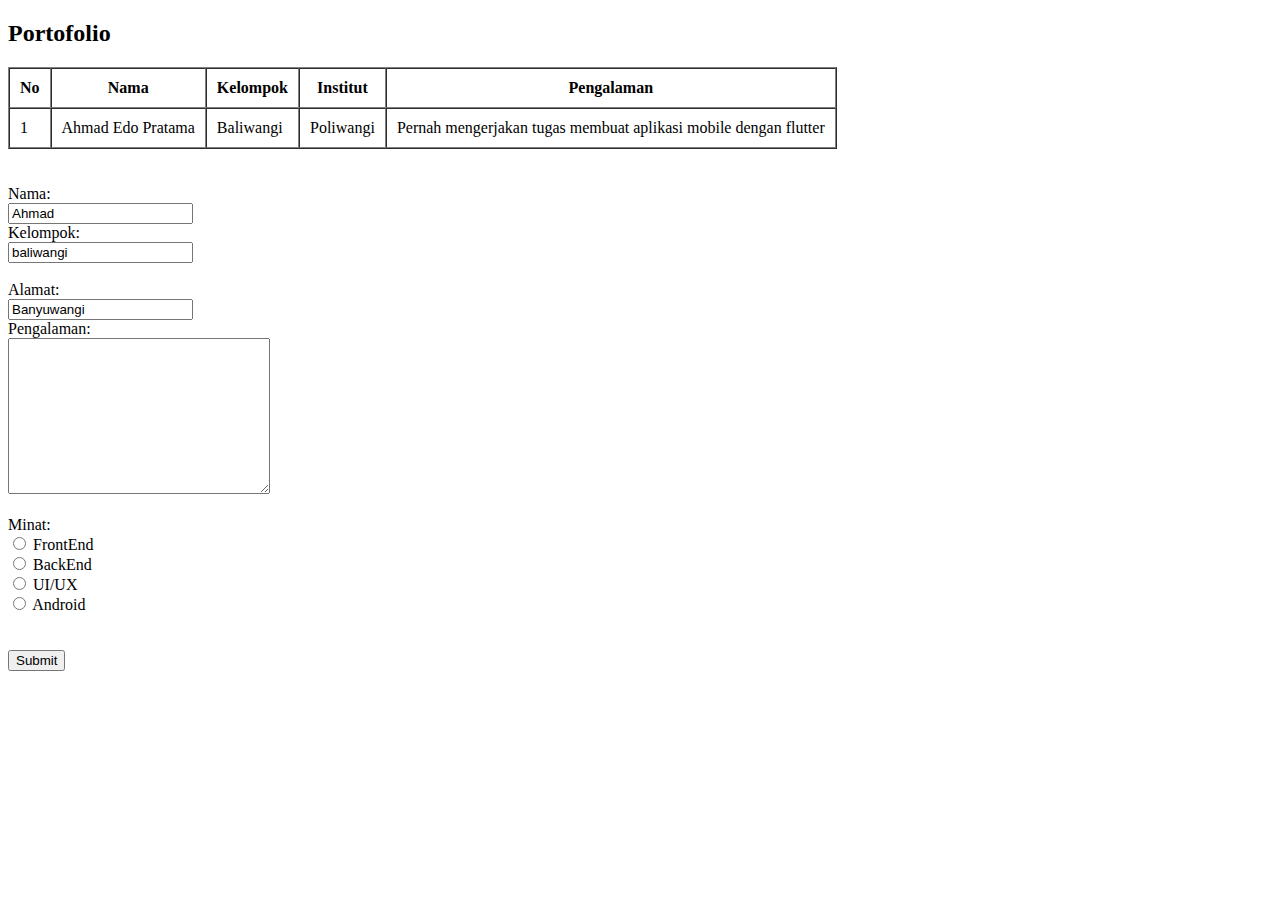
==== portofolio.html @ 91d95228 "Merge ec9ee990c6b238daf1ff5b5c0b5770e2ce963b5b into e8cdb3d5ee7ff423f962b41e1fcd9a8ef6d77de5" ====
<!DOCTYPE html>
<html lang="en">

<head>
    <meta charset="UTF-8">
    <meta http-equiv="X-UA-Compatible" content="IE=edge">
    <meta name="viewport" content="width=device-width, initial-scale=1.0">
    <title>Portofolio</title>
</head>

<body>
    <h2>Portofolio</h2>
    <table border="1" cellpadding="10" cellspacing="0">
        <tr>
            <th>No</th>
            <th>Nama</th>
            <th>Kelompok</th>
            <th>Institut</th>
            <th>Pengalaman</th>
        </tr>
        <tr>
            <td>1</td>
            <td>Ahmad Edo Pratama</td>
            <td>Baliwangi</td>
            <td>Poliwangi</td>
            <td>Pernah mengerjakan tugas membuat aplikasi mobile dengan flutter</td>
        </tr>
    </table><br><br>
    <form action="index.html">
        <label for="fname">Nama:</label><br>
        <input type="text" id="name" name="name" value="Ahmad"><br>
        <label for="kelompok">Kelompok:</label><br>
        <input type="text" id="kelompok" name="kelompok" value="baliwangi"><br><br>
        <label for="alamat">Alamat:</label><br>
        <input type="text" id="alamat" name="alamat" value="Banyuwangi"><br>
        <label for="isi">Pengalaman:</label><br>
        <textarea name="message" rows="10" cols="30"></textarea><br><br>
        <label for="minat">Minat:</label><br>
        <input type="radio" id="html" name="frontEnd" value="frontEnd">
        <label for="html">FrontEnd</label><br>
        <input type="radio" id="html" name="frontEnd" value="frontEnd">
        <label for="html">BackEnd</label><br>
        <input type="radio" id="html" name="frontEnd" value="frontEnd">
        <label for="html">UI/UX</label><br>
        <input type="radio" id="html" name="frontEnd" value="frontEnd">
        <label for="html">Android</label><br><br><br>
        <input type="submit" value="Submit">
    </form>

</body>

</html>
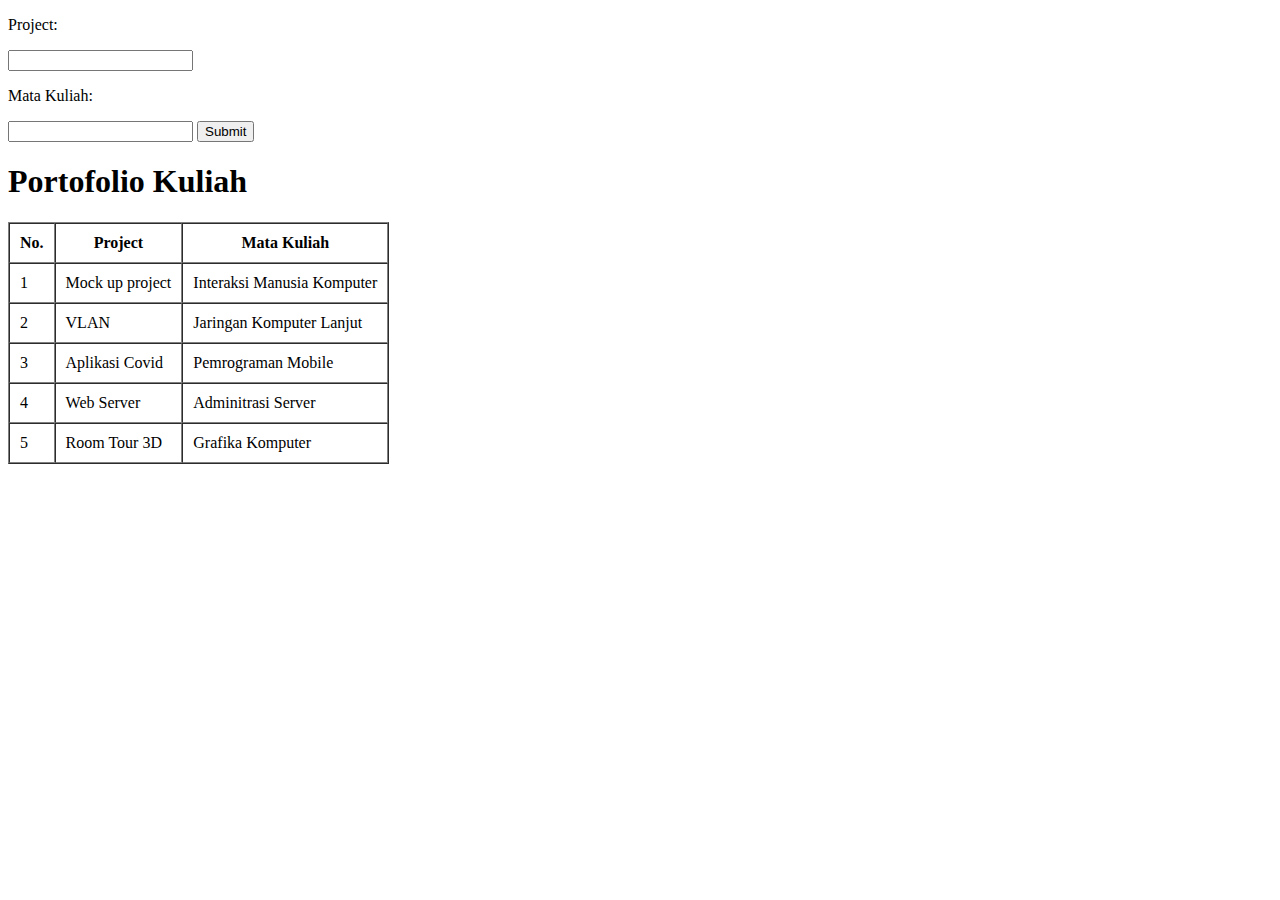
==== commit a761c982: "mengubah index dan portofolio menjadi lebih baik" ====
--- a/portofolio.html
+++ b/portofolio.html
@@ -5,47 +5,58 @@
     <meta charset="UTF-8">
     <meta http-equiv="X-UA-Compatible" content="IE=edge">
     <meta name="viewport" content="width=device-width, initial-scale=1.0">
-    <title>Portofolio</title>
+    <title>Portofolio Fadilatul R</title>
 </head>
 
 <body>
-    <h2>Portofolio</h2>
-    <table border="1" cellpadding="10" cellspacing="0">
+
+    <form action="index.html">
+        <p>Project: </p>
+        <input type="text" name="Project">
+        <p>Mata Kuliah: </p>
+        <input type="text" name="Mata Kuliah">
+        <input type="submit" value="Submit">
+
+    </form>
+    <h1>Portofolio Kuliah</h1>
+
+    <table border="1" cellspacing="0" cellpadding="10">
         <tr>
-            <th>No</th>
-            <th>Nama</th>
-            <th>Kelompok</th>
-            <th>Institut</th>
-            <th>Pengalaman</th>
+            <th>No. </th>
+            <th>Project</th>
+            <th>Mata Kuliah</th>
         </tr>
+
         <tr>
             <td>1</td>
-            <td>Ahmad Edo Pratama</td>
-            <td>Baliwangi</td>
-            <td>Poliwangi</td>
-            <td>Pernah mengerjakan tugas membuat aplikasi mobile dengan flutter</td>
+            <td>Mock up project</td>
+            <td>Interaksi Manusia Komputer</td>
         </tr>
-    </table><br><br>
-    <form action="index.html">
-        <label for="fname">Nama:</label><br>
-        <input type="text" id="name" name="name" value="Ahmad"><br>
-        <label for="kelompok">Kelompok:</label><br>
-        <input type="text" id="kelompok" name="kelompok" value="baliwangi"><br><br>
-        <label for="alamat">Alamat:</label><br>
-        <input type="text" id="alamat" name="alamat" value="Banyuwangi"><br>
-        <label for="isi">Pengalaman:</label><br>
-        <textarea name="message" rows="10" cols="30"></textarea><br><br>
-        <label for="minat">Minat:</label><br>
-        <input type="radio" id="html" name="frontEnd" value="frontEnd">
-        <label for="html">FrontEnd</label><br>
-        <input type="radio" id="html" name="frontEnd" value="frontEnd">
-        <label for="html">BackEnd</label><br>
-        <input type="radio" id="html" name="frontEnd" value="frontEnd">
-        <label for="html">UI/UX</label><br>
-        <input type="radio" id="html" name="frontEnd" value="frontEnd">
-        <label for="html">Android</label><br><br><br>
-        <input type="submit" value="Submit">
-    </form>
+
+        <tr>
+            <td>2</td>
+            <td>VLAN</td>
+            <td>Jaringan Komputer Lanjut</td>
+        </tr>
+
+        <tr>
+            <td>3</td>
+            <td>Aplikasi Covid</td>
+            <td>Pemrograman Mobile</td>
+        </tr>
+
+        <tr>
+            <td>4</td>
+            <td>Web Server</td>
+            <td>Adminitrasi Server</td>
+        </tr>
+
+        <tr>
+            <td>5</td>
+            <td>Room Tour 3D</td>
+            <td>Grafika Komputer</td>
+        </tr>
+    </table>
 
 </body>
 
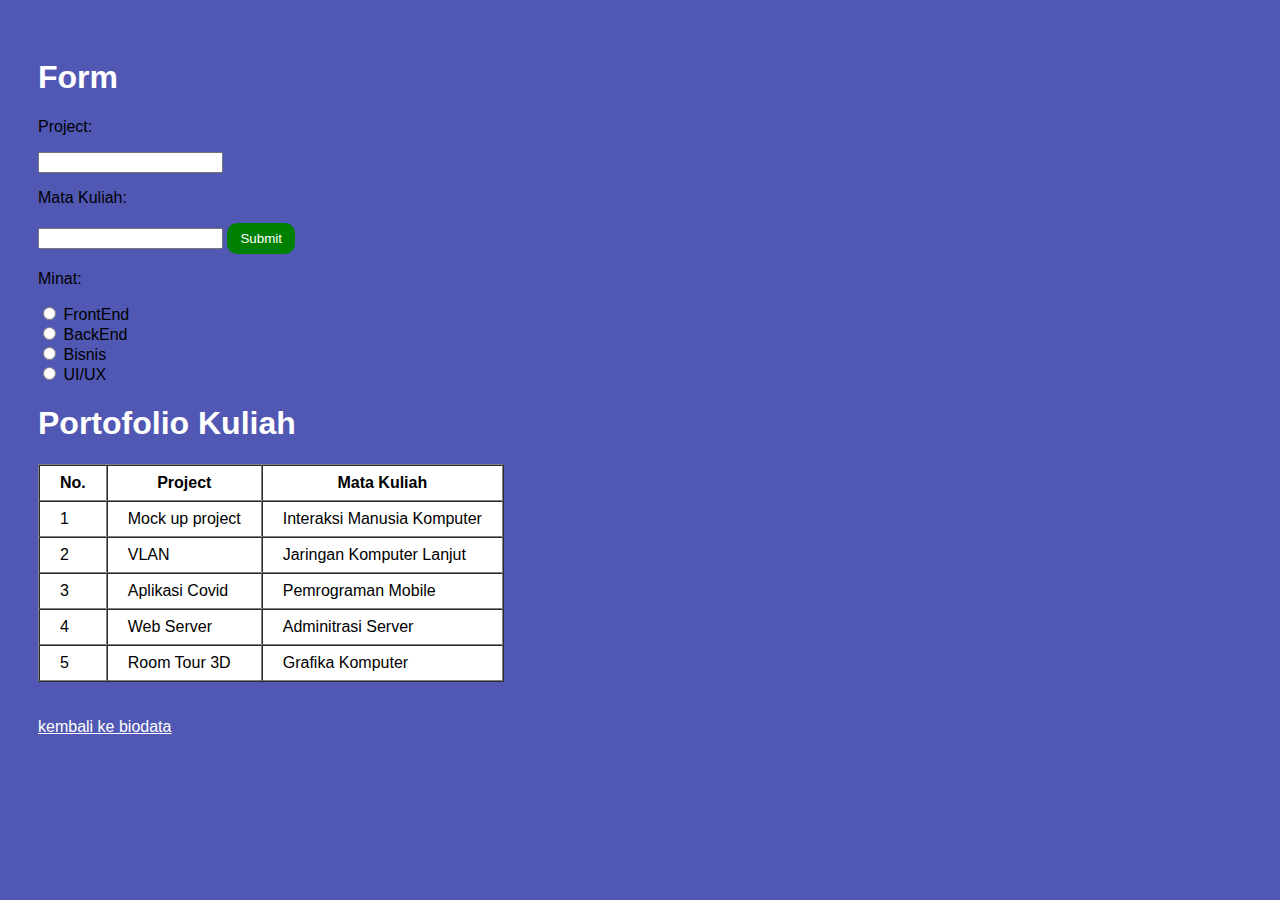
==== commit 0264c5cf: "menambahkan style.css" ====
--- a/portofolio.html
+++ b/portofolio.html
@@ -5,17 +5,28 @@
     <meta charset="UTF-8">
     <meta http-equiv="X-UA-Compatible" content="IE=edge">
     <meta name="viewport" content="width=device-width, initial-scale=1.0">
-    <title>Portofolio Fadilatul R</title>
+    <link rel="stylesheet" href="style.css">
+    <title>Portofolio</title>
 </head>
 
 <body>
 
+    <h1>Form</h1>
     <form action="index.html">
         <p>Project: </p>
         <input type="text" name="Project">
         <p>Mata Kuliah: </p>
         <input type="text" name="Mata Kuliah">
         <input type="submit" value="Submit">
+        <p>Minat:</p>
+        <input type="radio" id="frontend" name="frontend" value="frontend">
+        <label for="frontend">FrontEnd</label><br>
+        <input type="radio" id="backend" name="backend" value="backend">
+        <label for="backend">BackEnd</label><br>
+        <input type="radio" id="bisnis" name="bisnis" value="bisnis">
+        <label for="bisnis">Bisnis</label><br>
+        <input type="radio" id="ui" name="ui" value="ui">
+        <label for="ui">UI/UX</label>
 
     </form>
     <h1>Portofolio Kuliah</h1>
@@ -56,7 +67,9 @@
             <td>Room Tour 3D</td>
             <td>Grafika Komputer</td>
         </tr>
-    </table>
+    </table><br><br>
+
+    <a href="index.html">kembali ke biodata</a>
 
 </body>
 
--- a/style.css
+++ b/style.css
@@ -0,0 +1,42 @@
+.table1 {
+    font-family: sans-serif;
+    border-collapse: collapse;
+}
+
+.table1,
+th,
+td {
+    padding: 8px 20px;
+    background-color: #fff;
+}
+
+.table1,
+h1,
+a {
+    color: #fff;
+}
+
+/*design form */
+input[type=submit] {
+    background-color: green;
+    border: none;
+    color: white;
+    padding: 8px 13px;
+    border-radius: 10px;
+    text-decoration: none;
+}
+
+div {
+    padding: 22px;
+}
+
+body {
+    background-color: rgb(81, 88, 180);
+    font-family: sans-serif;
+    font-size: 100%;
+    padding: 30px;
+}
+
+.nama1 {
+    color: #fff;
+}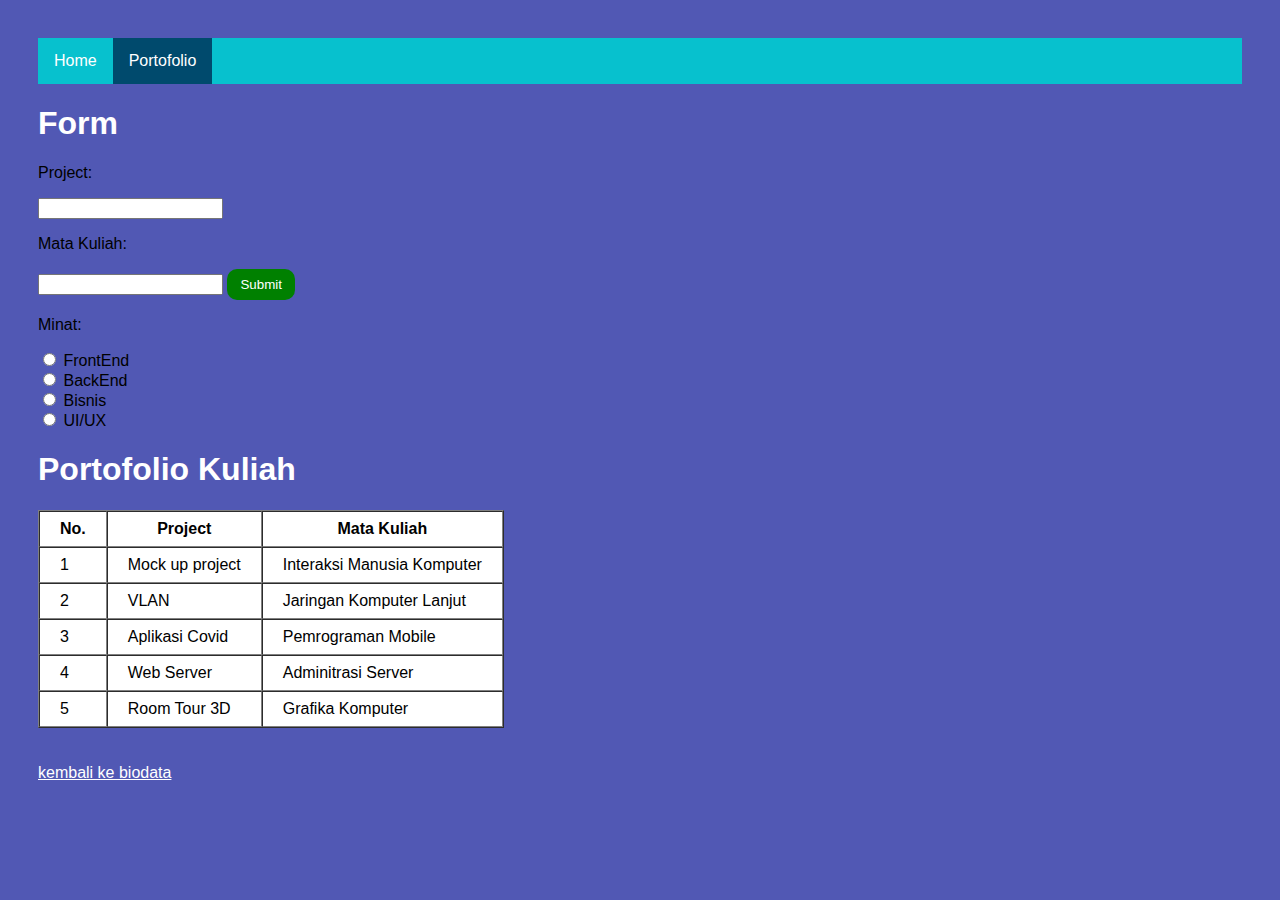
==== commit e794390d: "penambahan Navbar" ====
--- a/portofolio.html
+++ b/portofolio.html
@@ -10,7 +10,10 @@
 </head>
 
 <body>
-
+    <ul class="navbar">
+        <li><a href="index.html">Home</a></li>
+        <li><a class="active" href="portofolio.html">Portofolio</a></li>
+    </ul>
     <h1>Form</h1>
     <form action="index.html">
         <p>Project: </p>
--- a/style.css
+++ b/style.css
@@ -1,3 +1,32 @@
+/* navbar */
+.navbar {
+    list-style-type: none;
+    margin: 0;
+    padding: 0;
+    overflow: hidden;
+    background-color: rgb(7, 193, 206);
+}
+
+.navbar li {
+    float: left;
+}
+
+.active {
+    background-color: #004a6d;
+}
+
+.navbar li a {
+    display: block;
+    color: white;
+    text-align: center;
+    padding: 14px 16px;
+    text-decoration: none;
+}
+
+.navbar li a:hover {
+    background-color: rgb(216, 37, 91);
+}
+
 .table1 {
     font-family: sans-serif;
     border-collapse: collapse;
